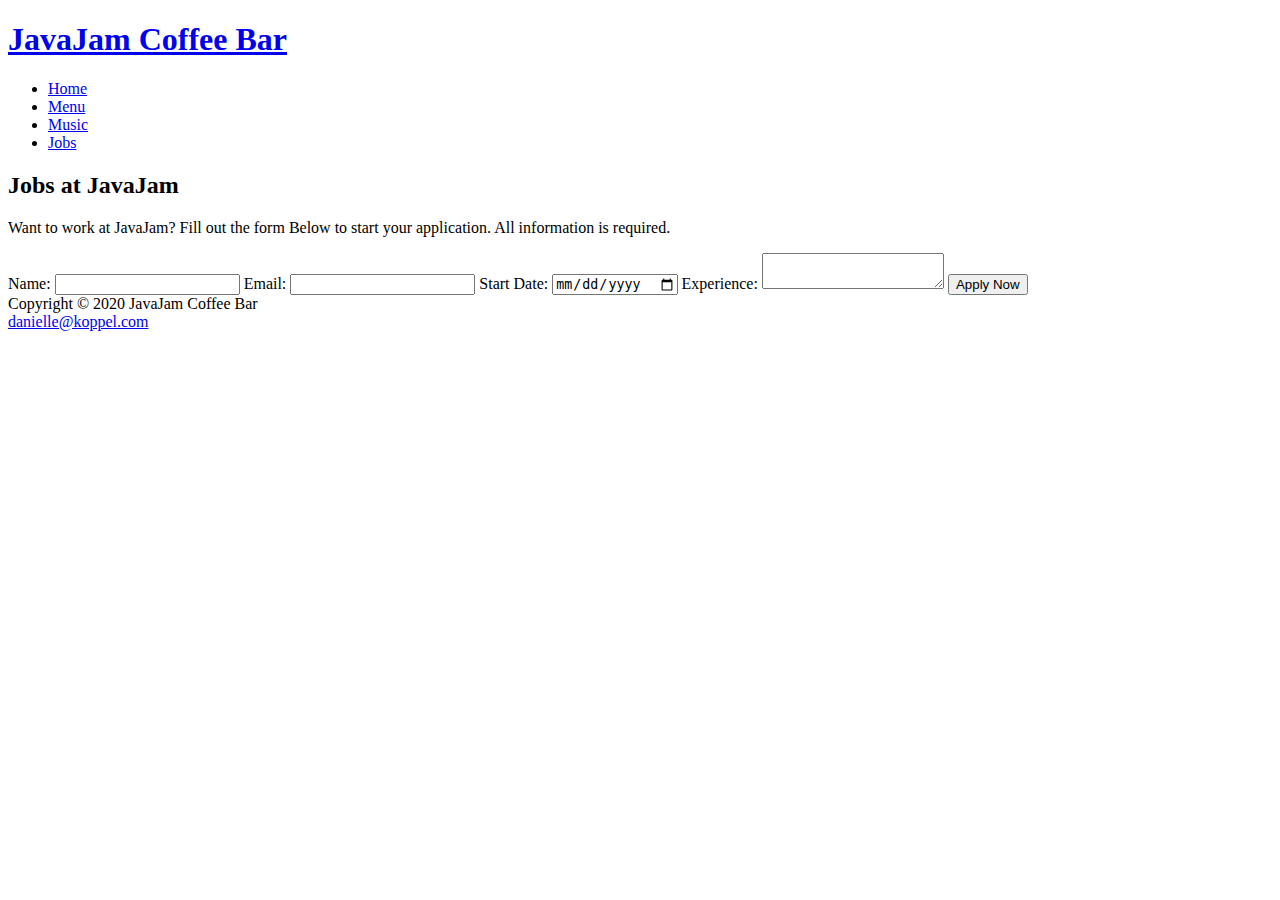
==== jobs.html @ a6f517b7 "Update jobs.html" ====
<!DOCTYPE html>
<html lang="en">
<head>
<title>JavaJam Coffee Bar Jobs</title>
<meta charset="utf-8">
<meta name="viewport" content="width"=device-width, inital-scale=1.0">
<link href="javajam.css" rel="stylesheet">
</head>
<body>
	<div id="wrapper">
		<header>
  			<h1><a href="index.html">JavaJam Coffee Bar</a></h1>
		</header>
		<nav>
			<ul>
	    		<li><a href="index.html">Home</a></li>
						
				<li><a href="menu.html">Menu</a></li>
						
				<li><a href="Music.html">Music</a></li>
						
				<li><a href="Jobs.html">Jobs</a></li>
			</ul>
		</nav>
		<main>
			<div id="herojobs"></div>
			
			<h2>Jobs at JavaJam</h2>
			<p>Want to work at JavaJam? Fill out the form Below to start your application. All information is required.</p>
            <form method="post" action="https://webdevbasics.net/scripts/javajam8.php">
                <label for="myName">Name:</label>
                <input type="text" name="myName" id="myName" required="required">
                <label for="myEmail">Email:</label>
                <input type="email" name="myEmail" id="myEmail" required="required">
                <label for="myStart">Start Date:</label>
                <input type="date" name="myStart" id="myStart">
                <label for="myExperience">Experience:</label>
                <!--Something is wrong here-->
                    <textarea name="myExperience" id="myExperience" rows="2" cols="20" required="required"></textarea>
                <input type="submit" id="mySubmit" value="Apply Now">


            </form>
				
		</main>
		<footer>
  		Copyright &copy; 2020 JavaJam Coffee Bar
  		<br>
  		<a href="mailto:danielle@koppel.com">danielle@koppel.com</a>
		</footer>
	</div>
</body>
</html>
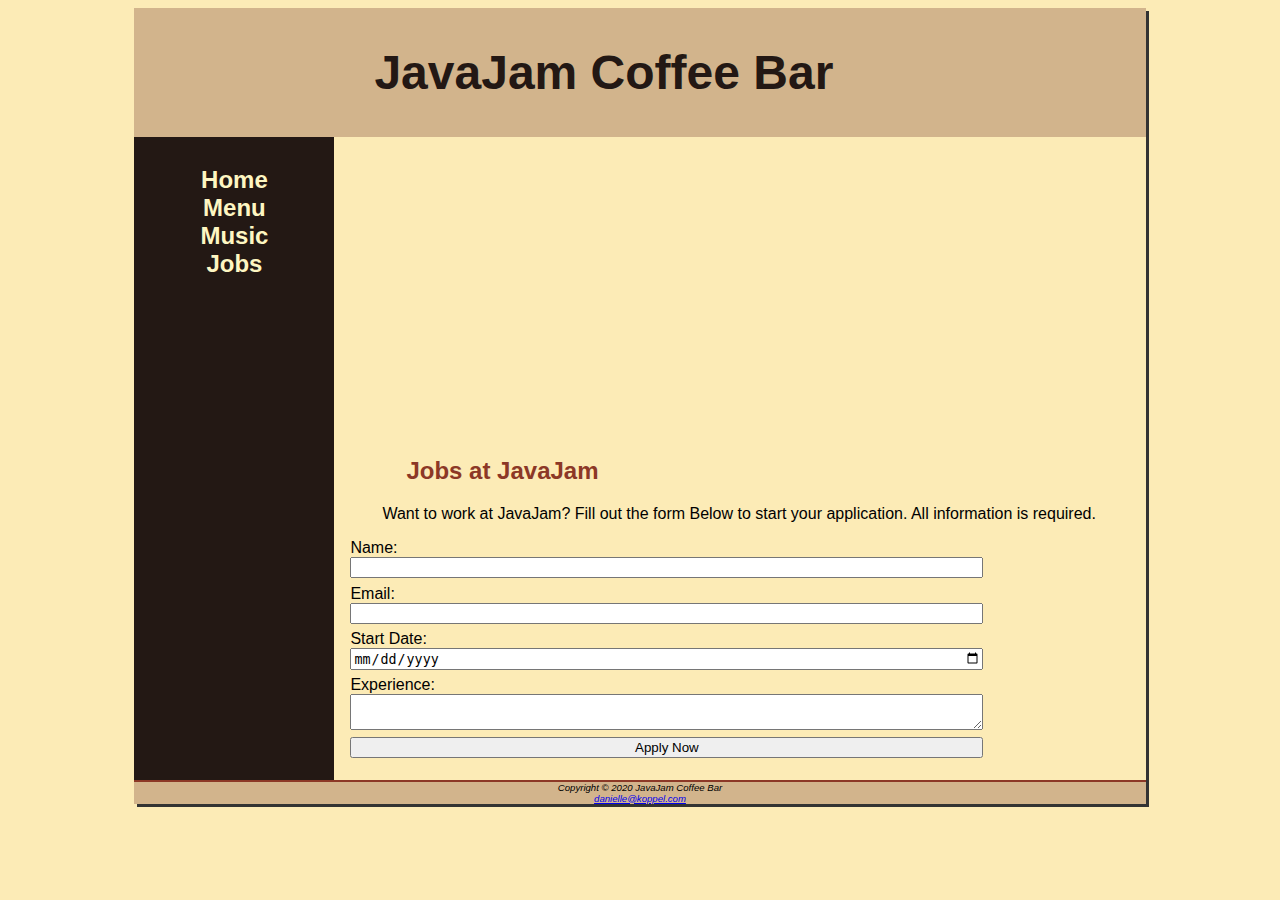
==== commit bde44e0f: "Update jobs.html" ====
--- a/jobs.html
+++ b/jobs.html
@@ -3,7 +3,7 @@
 <head>
 <title>JavaJam Coffee Bar Jobs</title>
 <meta charset="utf-8">
-<meta name="viewport" content="width"=device-width, inital-scale=1.0">
+<meta name="viewport" content="width=device-width, inital-scale=1.0">
 <link href="javajam.css" rel="stylesheet">
 </head>
 <body>
--- a/javajam.css
+++ b/javajam.css
@@ -0,0 +1,159 @@
+* { box-sizing: border-box; }
+#homehero { background-image: url(hero.jpg);
+		height: 250px;
+		background-size: 100% 100%;}
+#heromugs {background-image: url(heromugs.jpg);
+		height: 250px;
+		background-size: 100% 100%; }
+#heroguitar { background-image: url(heroguitar.jpg);
+		height: 250px;
+		background-size: 100% 100%; }
+nav a:link { color: #FEF6C2; }
+nav a:visited { color: #D2B48C; }
+nav a:hover { color: #CC9933; }
+nav { font-weight: bold;
+      text-align: center;
+      font-size: 1.5em;
+      padding-top: 5px;
+      padding-bottom: 5px;
+      float: left;
+      width: 200px; }
+nav ul { list-style-type: none; padding-left: 0px; }
+nav a { text-decoration: none; }
+body { background-image: url(fadedroad50.jpg);
+       background-repeat: no-repeat;
+       background-attachment: fixed;
+       background-size: cover;
+       background-color: #FCEBB6; 
+       font-family: Tahoma, Arial, sans-serif; }
+header { background-color: #D2B48C;
+	 padding-top: 5px;
+	 padding-bottom: 5px;
+	 background-image: url(coffeelogo.jpg);
+	 background-repeat: no-repeat;
+	 padding-left: 240px;
+	 color: #231814;  }
+h1 {font-size: 3em;}
+h1 a:link, a:visited , a:hover, a:active {
+  text-decoration: none;
+  color: #231814;
+}
+
+
+h2 { color: #8C3826;  }
+h3 { color: #8C3826; }
+h4 { background-color: #D2B48C;
+     font-size: 1.2em;
+     padding-left: .5em;
+     padding-bottom: 0em;
+     border-bottom: 2px solid #221811;
+     text-transform: uppercase;
+     clear: left; } 
+img { padding-left: 10px;
+	padding-right: 10px; }
+dt { color: #8C3826; }
+main { padding-left: 0em;
+	padding-right: 0em;
+	padding-bottom: 15px;
+	padding-top: 0em;
+	margin-left: 200px;
+	background-color: #FCEBB6;
+	overflow: auto;
+	display: block; }
+main h2, main h3, main h4, main p, main div, main ul, main dl { padding-left: 3em; padding-right: 2em; }
+.floatleft { float: left; 
+	     padding-left: 2em; }
+.details { padding-left: .20em;
+	  padding-right: .20em;
+	  overflow: auto; }
+#wrapper { width: 80%; min-width: 900px; max-width: 1280px;
+	   box-shadow:3px 3px #333333;
+	   background-color: #231814;
+	   margin-right: auto;
+	   margin-left: auto; }
+footer { background-color: #D2B48C;
+         font-size: .60em;
+         font-style: italic;
+	 text-align: center;
+	 padding: 1 em;
+	 border-top: 2px solid #8C3826; }
+#onethird { float: left; 
+		width: 33%; }
+		
+/*Professor added CSS*/
+#mobile { display: none; }
+#desktop { display: inline; }
+table { width: 90%;
+		border-spacing: 0;
+		margin: auto;}
+td, th { padding: 10px; }
+tr:nth-last-of-type(odd){ background-color: #D2B48E;}
+#herojobs { background-image: url(herojobs.jpg);
+			height: 300px;
+			background-repeat: no-repeat;
+			background-size: 100% 100%;}
+form { display: flex;
+		flex-direction: column;
+		padding-left: 1em; width: 80%; }
+input, textarea { margin-bottom: .5em; }
+
+
+@media only screen and (max-width: 1024px) {
+	body { margin: 0;
+		background-image: none; }
+	#wrapper { width: auto;
+		min-width: 0;
+		margin: 0;
+		padding: 0;
+		box-shadow: none; }
+	header { border-bottom: 5px solid #F3F6C2; }
+	h1 { margin-top: 0;
+		margin-bottom: 1em;
+		padding-top: 1em;
+		padding-bottom: 1em;
+		font-size: 2.5em; }
+	nav { float: none;
+		width: auto;
+		padding-top: 0;
+		margin: 10px;
+		font-size: 1.3em; }
+	nav li { display: inline-block; }
+	nav a { padding: 1em;
+		width: 8em;
+		font-weight: bold;
+		border-style: none; }
+	nav ul { padding: 0;
+		margin: 0; }
+	#heroroad, #heromugs, #heroguitar { margin: 0; padding: 0; }
+	main { margin: 0; font-size: 90%; }
+	/*Not sure if I'm doing this right*/
+	form { display: grid;
+		width: 40%;
+		grid-gap: 1em;
+		grid-template-columns: 6em 1fr;}
+	input [type="submit"] { grid-column: 2 / 3;
+							width: 9em;}
+	#herojobs { background-image: url(herojobs.jpg); }
+}
+@media only screen and (max-width: 768px) {
+	header { background-image: url(cup-1.jpg);
+		height: 128px; }
+	h1 { font-size: 2em;
+		text-align: center;
+		padding-left: 0; }
+	nav { margin: 0; }
+	nav a { display: block;
+		padding: 0.2em;
+		width: auto;
+		border-bottom: 1px solid #FEF6C2; }
+	nav li { display: block; }
+	main { padding-top: 1px; }
+	h2 { padding: 0.5em 0 0 0.5em;
+		margin-right: 0.5em; }
+	.details { padding-left: 0; padding-right: 0; }
+	#heroroad, #heromugs, #heroguitar { background-image: none;
+		height: auto; }
+	.floatleft { padding-left: 0.5em; padding-right: 0.5em; }
+	#mobile { display: inline; }
+	#desktop { display: none; }
+}
